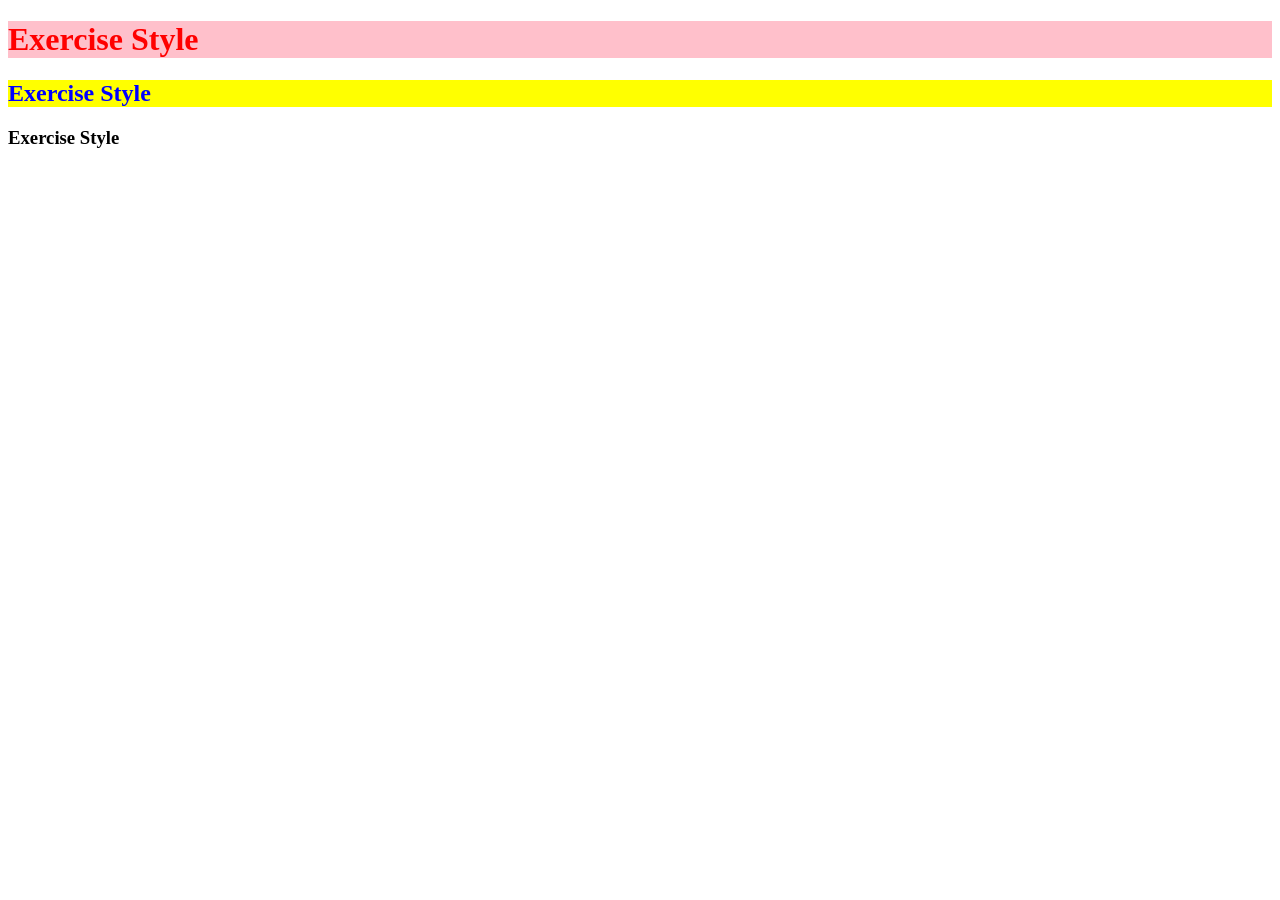
==== 28-08-26/cssgioithieu.html @ 848ccd6c "Mô tả thay đổi" ====
<!DOCTYPE html>
<html lang="en">
    <head>
        <meta charset="UTF-8">
        <meta name="viewport" content="width=device-width, initial-scale=1.0">
        <title>Document</title>
        <link rel="stylesheet" href="style.css">
        <style>
            h2 {
                color:blue ;
                background-color: yellow;
            }
        </style>
    </head>
    <body>
        <h1 style="color:red ; background-color: pink;">Exercise Style</h1>
        <h2>Exercise Style</h2>
        <h3>Exercise Style</h3>
    </body>
</html>
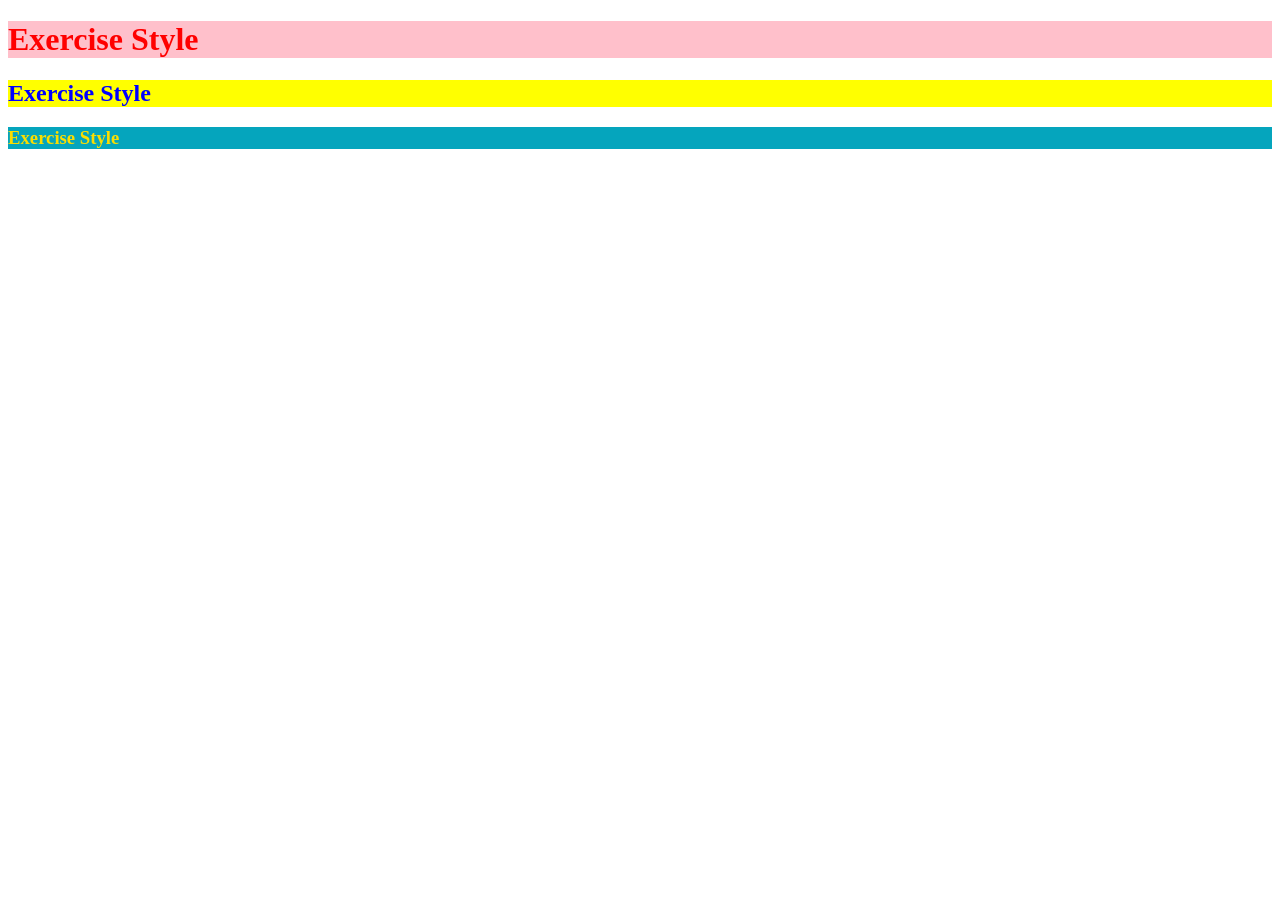
==== commit 6775b87a: "nội dung của commit" ====
--- a/28-08-26/cssgioithieu.html
+++ b/28-08-26/cssgioithieu.html
@@ -4,7 +4,7 @@
         <meta charset="UTF-8">
         <meta name="viewport" content="width=device-width, initial-scale=1.0">
         <title>Document</title>
-        <link rel="stylesheet" href="style.css">
+        <link rel="stylesheet" href="cssstyle.css">
         <style>
             h2 {
                 color:blue ;
--- a/28-08-26/cssstyle.css
+++ b/28-08-26/cssstyle.css
@@ -0,0 +1,4 @@
+h3 {
+    color:rgb(251, 222, 0);
+    background-color: rgb(5, 165, 189);
+}   
